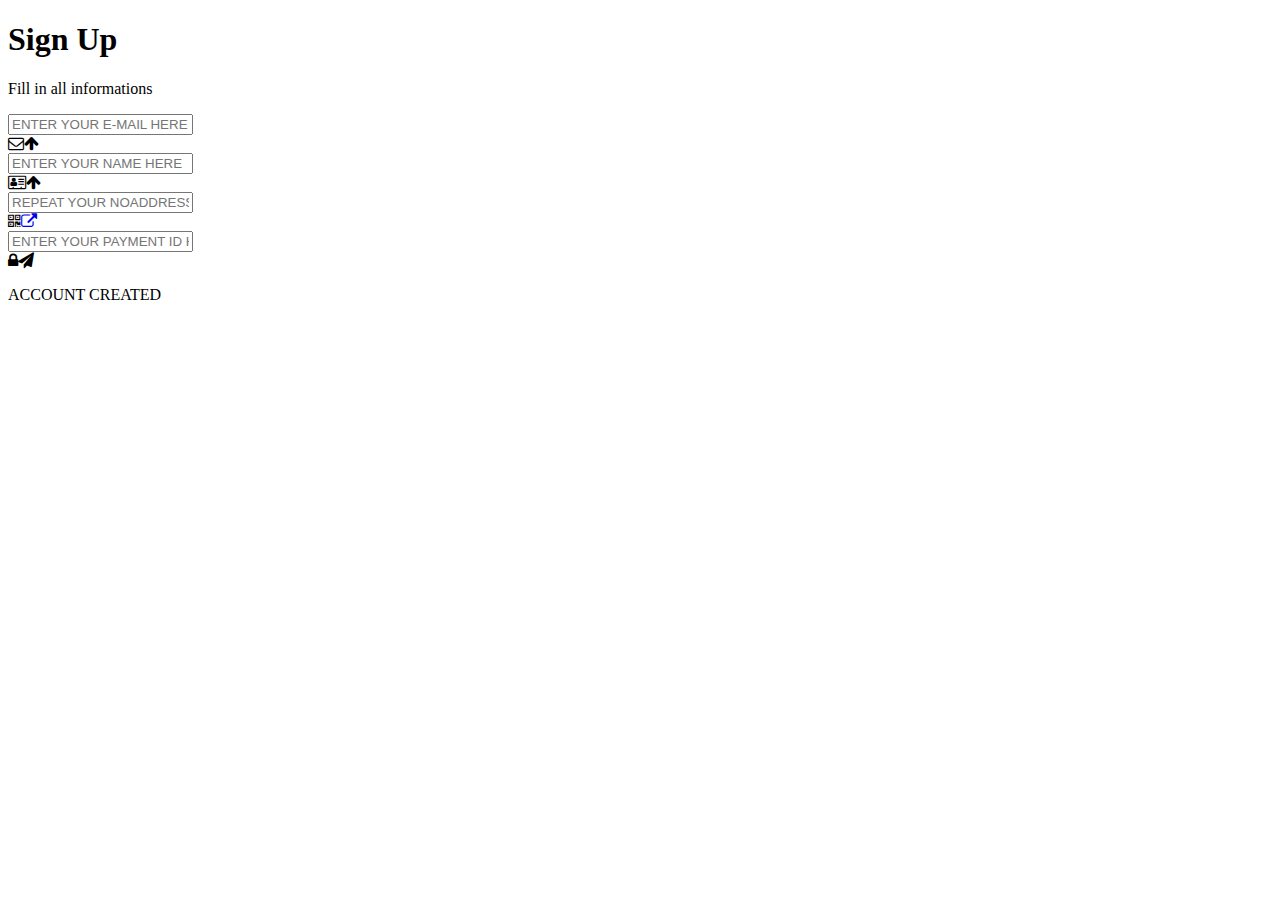
==== pay.html @ 93052a18 "Update pay.html" ====
<!Doctype html>
<html lang="en">
<head>
  <meta charset="utf-8">
  <title>Pay you shit</title>
  
  <link rel="stylesheet" href="https://maxcdn.bootstrapcdn.com/font-awesome/4.5.0/css/font-awesome.min.css">
  <link href='https://fonts.googleapis.com/css?family=Roboto:400,700,900' rel='stylesheet' type='text/css'>
  
  <link href="css/pay.css" rel="stylesheet">
</head>
<body>

<div class="back"></div>
<div class="registration-form">
    <header>
        <h1>Sign Up</h1>
        <p>Fill in all informations</p>
    </header>
    <form>
        <div class="input-section email-section"><input class="email" type="email" placeholder="ENTER YOUR E-MAIL HERE" autocomplete="off" />
            <div class="animated-button"><span class="icon-paper-plane"><i class="fa fa-envelope-o"></i></span><span class="next-button email"><i class="fa fa-arrow-up"></i></span></div>
        </div>
        <div class="input-section password-section folded"><input class="password" placeholder="ENTER YOUR NAME HERE" />
            <div class="animated-button"><span class="icon-lock"><i class="fa fa-address-card-o"></i></span><span class="next-button password"><i class="fa fa-arrow-up"></i></span></div>
        </div>
        <div class="input-section repeat-password-section folded"><input class="repeat-password" placeholder="REPEAT YOUR NOADDRESS HERE" />
            <div class="animated-button"><span class="icon-repeat-lock"><i class="fa fa-qrcode"></i></span><a href="https://bitcoin.com"><span class="next-button repeat-password"><i class="fa fa-external-link"></i></span></a></div>
        </div>
        <div class="input-section pay-section folded"><input class="pay" placeholder="ENTER YOUR PAYMENT ID HERE" autocomplete="off" />
            <div class="animated-button"><span class="icon-pay"><i class="fa fa-lock"></i></span><span class="next-button pay"><i class="fa fa-paper-plane"></i></span></div>
        </div>
        <div class="success">
            <p>ACCOUNT CREATED</p>
        </div>
    </form>
</div>
      
      <script src='https://cdnjs.cloudflare.com/ajax/libs/jquery/2.1.3/jquery.min.js'></script>
      <script src='js/pay.js'></script>
   </body>
   </html>
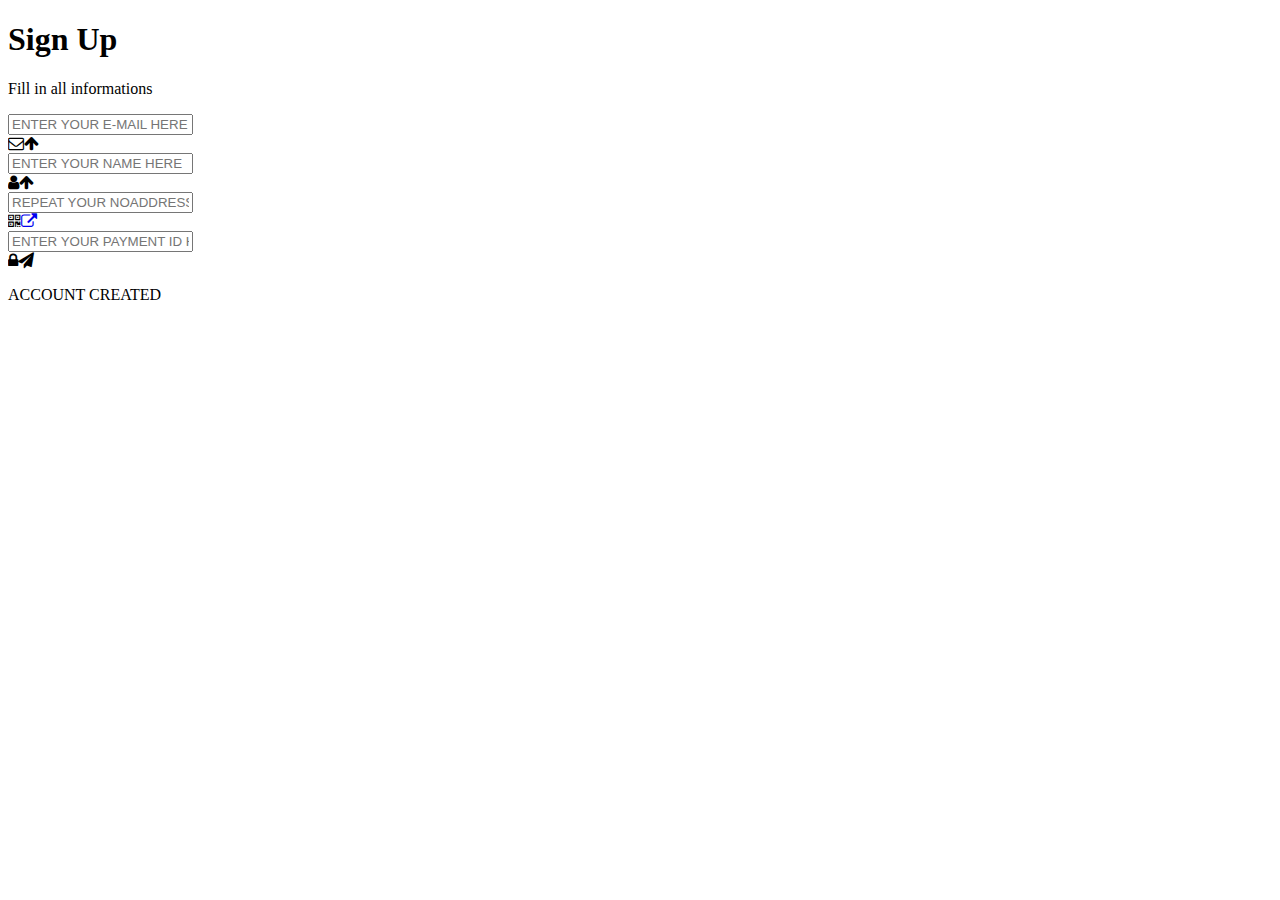
==== commit 895db938: "Update pay.html" ====
--- a/pay.html
+++ b/pay.html
@@ -22,7 +22,7 @@
             <div class="animated-button"><span class="icon-paper-plane"><i class="fa fa-envelope-o"></i></span><span class="next-button email"><i class="fa fa-arrow-up"></i></span></div>
         </div>
         <div class="input-section password-section folded"><input class="password" placeholder="ENTER YOUR NAME HERE" />
-            <div class="animated-button"><span class="icon-lock"><i class="fa fa-address-card-o"></i></span><span class="next-button password"><i class="fa fa-arrow-up"></i></span></div>
+            <div class="animated-button"><span class="icon-lock"><i class="fa fa-user"></i></span><span class="next-button password"><i class="fa fa-arrow-up"></i></span></div>
         </div>
         <div class="input-section repeat-password-section folded"><input class="repeat-password" placeholder="REPEAT YOUR NOADDRESS HERE" />
             <div class="animated-button"><span class="icon-repeat-lock"><i class="fa fa-qrcode"></i></span><a href="https://bitcoin.com"><span class="next-button repeat-password"><i class="fa fa-external-link"></i></span></a></div>
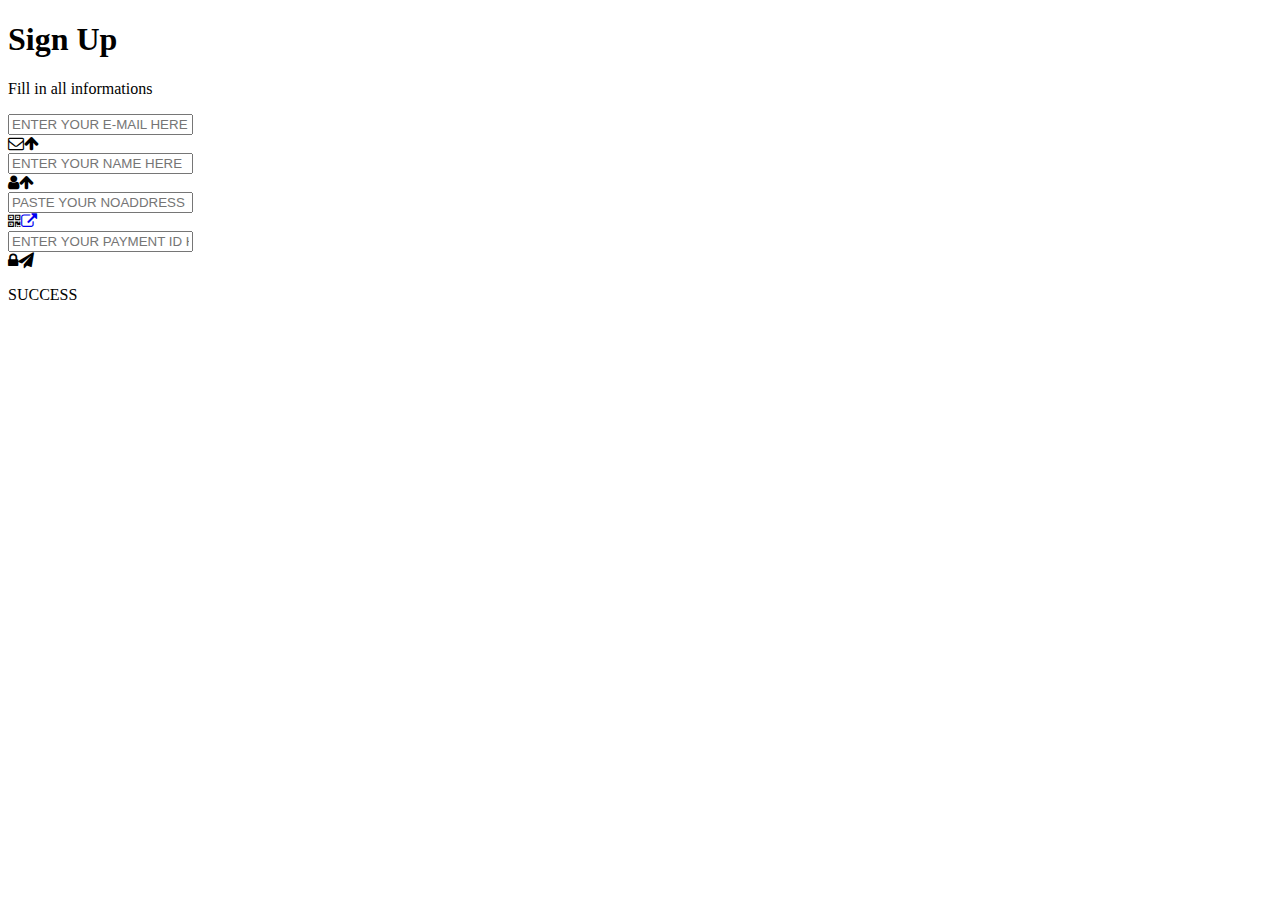
==== commit 1702f015: "Update pay.html" ====
--- a/pay.html
+++ b/pay.html
@@ -2,7 +2,8 @@
 <html lang="en">
 <head>
   <meta charset="utf-8">
-  <title>Pay you shit</title>
+  <title>Pay - Bag holder package</title>
+  <link rel="icon" href="<a href="https://preview.ibb.co/jYM639/newcut.gif">
   
   <link rel="stylesheet" href="https://maxcdn.bootstrapcdn.com/font-awesome/4.5.0/css/font-awesome.min.css">
   <link href='https://fonts.googleapis.com/css?family=Roboto:400,700,900' rel='stylesheet' type='text/css'>
@@ -24,14 +25,14 @@
         <div class="input-section password-section folded"><input class="password" placeholder="ENTER YOUR NAME HERE" />
             <div class="animated-button"><span class="icon-lock"><i class="fa fa-user"></i></span><span class="next-button password"><i class="fa fa-arrow-up"></i></span></div>
         </div>
-        <div class="input-section repeat-password-section folded"><input class="repeat-password" placeholder="REPEAT YOUR NOADDRESS HERE" />
-            <div class="animated-button"><span class="icon-repeat-lock"><i class="fa fa-qrcode"></i></span><a href="https://bitcoin.com"><span class="next-button repeat-password"><i class="fa fa-external-link"></i></span></a></div>
+        <div class="input-section repeat-password-section folded"><input class="repeat-password" placeholder="PASTE YOUR NOADDRESS HERE" />
+            <div class="animated-button"><span class="icon-repeat-lock"><i class="fa fa-qrcode"></i></span><a href="https://bitcoin.com" target="_blank" title="Get redirected to our payment page"><span class="next-button repeat-password"><i class="fa fa-external-link"></i></span></a></div>
         </div>
         <div class="input-section pay-section folded"><input class="pay" placeholder="ENTER YOUR PAYMENT ID HERE" autocomplete="off" />
             <div class="animated-button"><span class="icon-pay"><i class="fa fa-lock"></i></span><span class="next-button pay"><i class="fa fa-paper-plane"></i></span></div>
         </div>
         <div class="success">
-            <p>ACCOUNT CREATED</p>
+            <p>SUCCESS</p>
         </div>
     </form>
 </div>
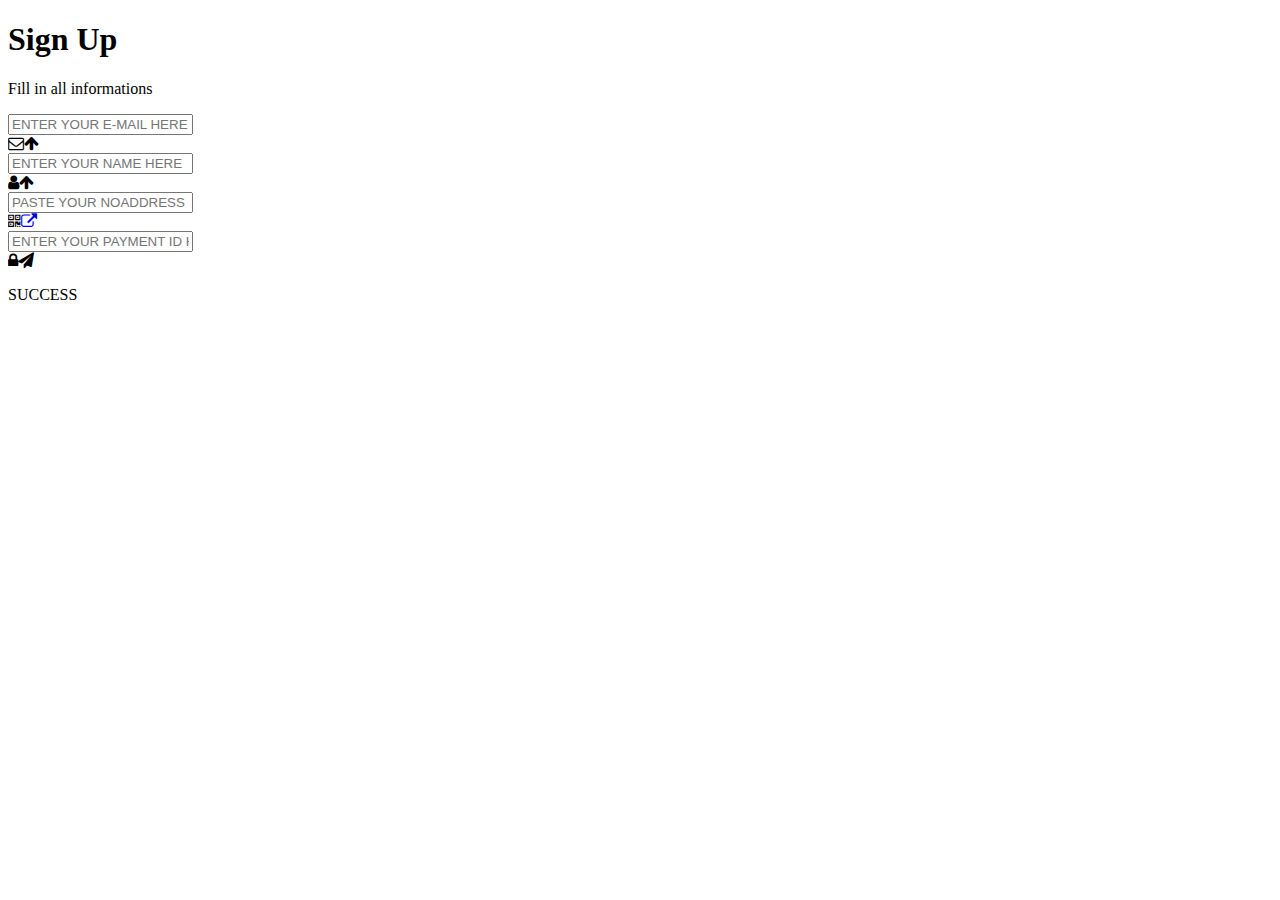
==== commit b53eccd9: "Update pay.html" ====
--- a/pay.html
+++ b/pay.html
@@ -3,7 +3,7 @@
 <head>
   <meta charset="utf-8">
   <title>Pay - Bag holder package</title>
-  <link rel="icon" href="<a href="https://preview.ibb.co/jYM639/newcut.gif">
+  <link rel="icon" href="https://preview.ibb.co/jYM639/newcut.gif">
   
   <link rel="stylesheet" href="https://maxcdn.bootstrapcdn.com/font-awesome/4.5.0/css/font-awesome.min.css">
   <link href='https://fonts.googleapis.com/css?family=Roboto:400,700,900' rel='stylesheet' type='text/css'>
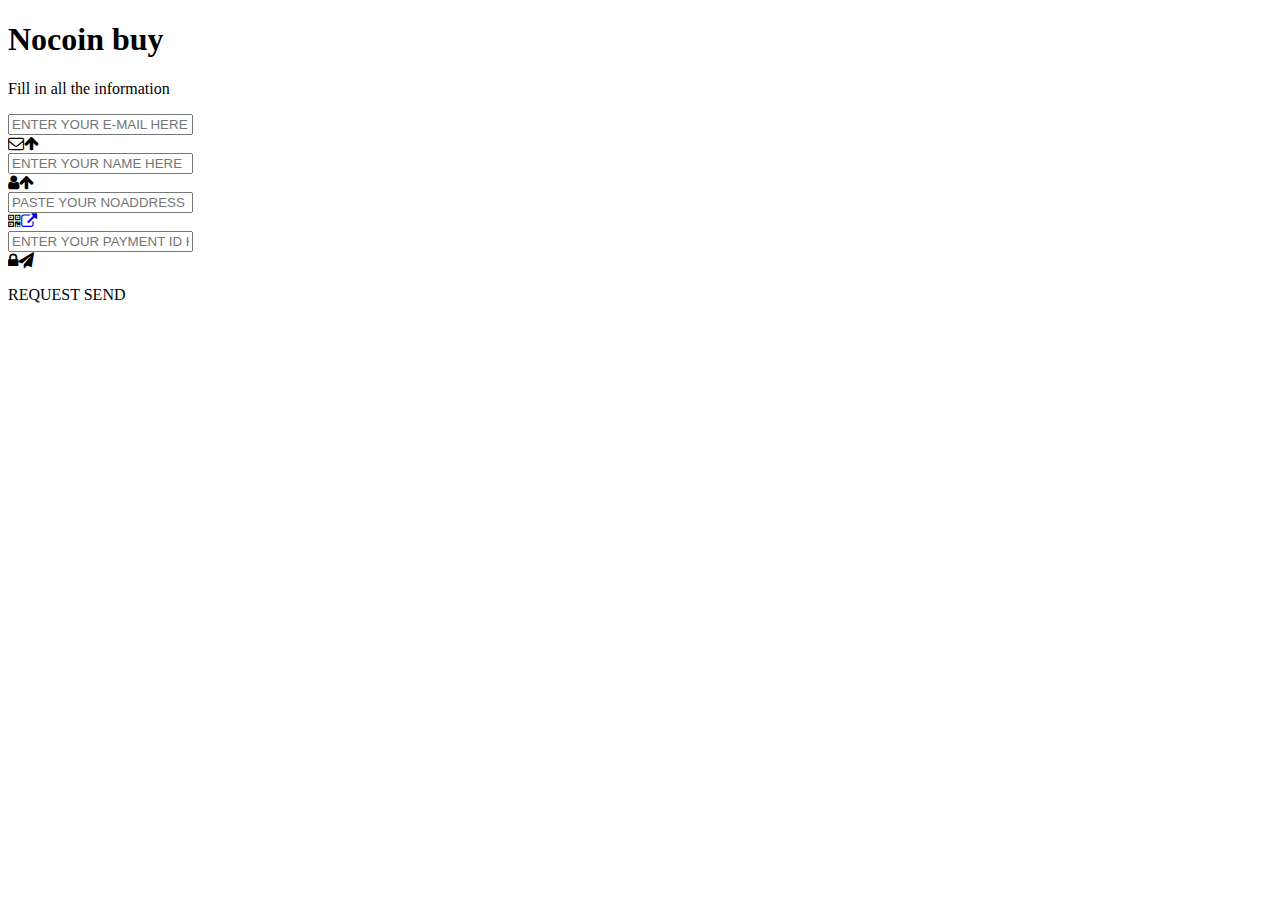
==== commit ee7b1f56: "Update pay.html" ====
--- a/pay.html
+++ b/pay.html
@@ -15,8 +15,8 @@
 <div class="back"></div>
 <div class="registration-form">
     <header>
-        <h1>Sign Up</h1>
-        <p>Fill in all informations</p>
+        <h1>Nocoin buy</h1>
+        <p>Fill in all the information</p>
     </header>
     <form>
         <div class="input-section email-section"><input class="email" type="email" placeholder="ENTER YOUR E-MAIL HERE" autocomplete="off" />
@@ -32,7 +32,7 @@
             <div class="animated-button"><span class="icon-pay"><i class="fa fa-lock"></i></span><span class="next-button pay"><i class="fa fa-paper-plane"></i></span></div>
         </div>
         <div class="success">
-            <p>SUCCESS</p>
+            <p>REQUEST SEND</p>
         </div>
     </form>
 </div>
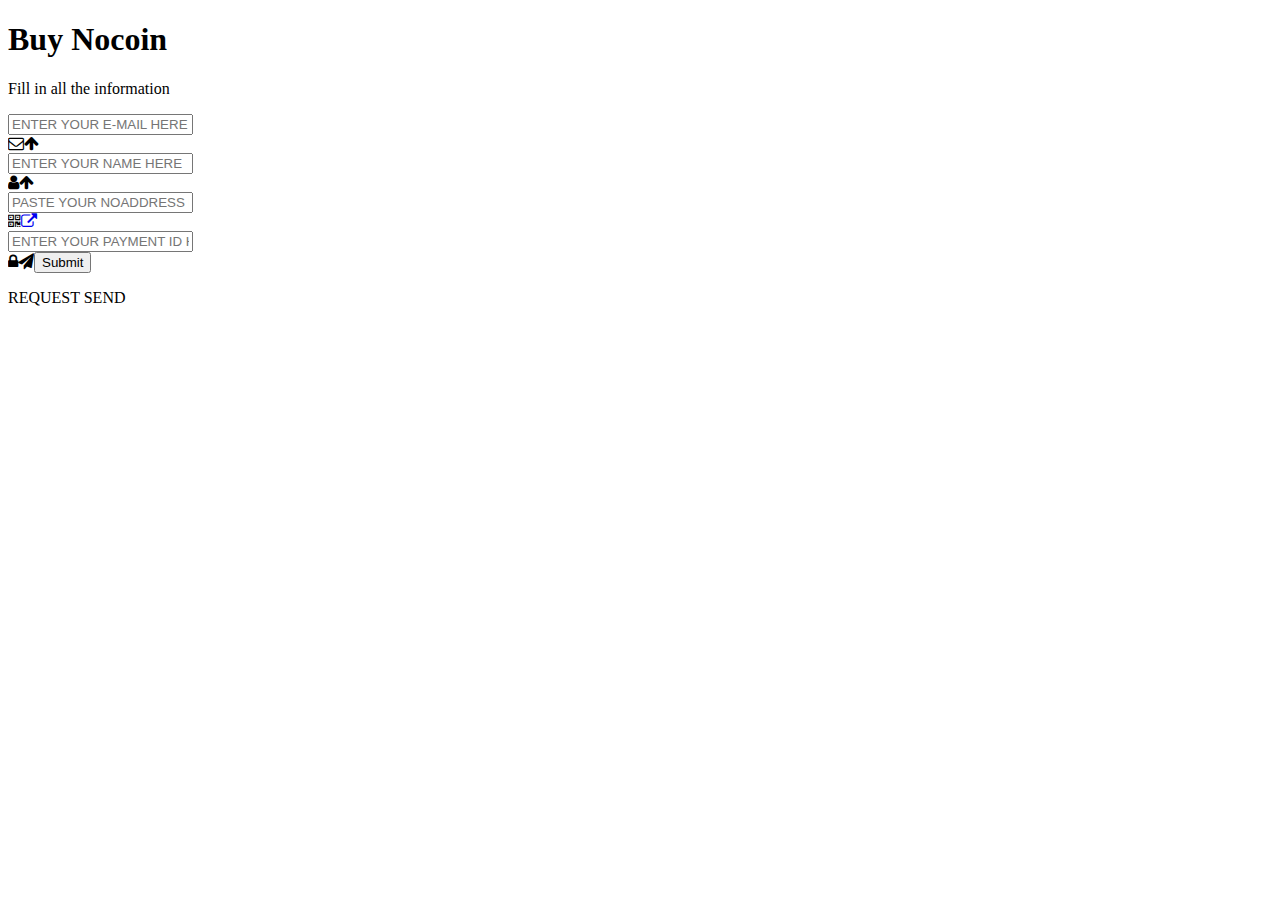
==== commit 9737a475: "Update pay.html" ====
--- a/pay.html
+++ b/pay.html
@@ -9,27 +9,28 @@
   <link href='https://fonts.googleapis.com/css?family=Roboto:400,700,900' rel='stylesheet' type='text/css'>
   
   <link href="css/pay.css" rel="stylesheet">
+  <script language="JavaScript" src="scripts/gen_validatorv31.js" type="text/javascript"></script>
 </head>
 <body>
 
 <div class="back"></div>
 <div class="registration-form">
     <header>
-        <h1>Nocoin buy</h1>
+        <h1>Buy Nocoin</h1>
         <p>Fill in all the information</p>
     </header>
-    <form>
-        <div class="input-section email-section"><input class="email" type="email" placeholder="ENTER YOUR E-MAIL HERE" autocomplete="off" />
+    <form method="POST" name="contactform" action="contact-form-handler.php">
+        <div class="input-section email-section"><input class="email" type="email" name="email" placeholder="ENTER YOUR E-MAIL HERE" autocomplete="off" />
             <div class="animated-button"><span class="icon-paper-plane"><i class="fa fa-envelope-o"></i></span><span class="next-button email"><i class="fa fa-arrow-up"></i></span></div>
         </div>
-        <div class="input-section password-section folded"><input class="password" placeholder="ENTER YOUR NAME HERE" />
+        <div class="input-section password-section folded"><input class="password" name="name" placeholder="ENTER YOUR NAME HERE" />
             <div class="animated-button"><span class="icon-lock"><i class="fa fa-user"></i></span><span class="next-button password"><i class="fa fa-arrow-up"></i></span></div>
         </div>
-        <div class="input-section repeat-password-section folded"><input class="repeat-password" placeholder="PASTE YOUR NOADDRESS HERE" />
+        <div class="input-section repeat-password-section folded"><input class="repeat-password" name="noaddress" placeholder="PASTE YOUR NOADDRESS HERE" />
             <div class="animated-button"><span class="icon-repeat-lock"><i class="fa fa-qrcode"></i></span><a href="https://bitcoin.com" target="_blank" title="Get redirected to our payment page"><span class="next-button repeat-password"><i class="fa fa-external-link"></i></span></a></div>
         </div>
-        <div class="input-section pay-section folded"><input class="pay" placeholder="ENTER YOUR PAYMENT ID HERE" autocomplete="off" />
-            <div class="animated-button"><span class="icon-pay"><i class="fa fa-lock"></i></span><span class="next-button pay"><i class="fa fa-paper-plane"></i></span></div>
+        <div class="input-section pay-section folded"><input class="pay" name="payid" placeholder="ENTER YOUR PAYMENT ID HERE" autocomplete="off" />
+            <div class="animated-button"><span class="icon-pay"><i class="fa fa-lock"></i></span><span class="next-button pay"><i class="fa fa-paper-plane"><input type="submit" value="Submit"></i></span></div>
         </div>
         <div class="success">
             <p>REQUEST SEND</p>
@@ -39,6 +40,13 @@
       
       <script src='https://cdnjs.cloudflare.com/ajax/libs/jquery/2.1.3/jquery.min.js'></script>
       <script src='js/pay.js'></script>
+      <script language="JavaScript">
+      // Code for validating the form 
+      var frmvalidator  = new Validator("contactform");
+      frmvalidator.addValidation("name","req","Please provide your name"); 
+      frmvalidator.addValidation("email","req","Please provide your email"); 
+      frmvalidator.addValidation("email","email","Please enter a valid email address"); 
+      </script>
    </body>
    </html>
     
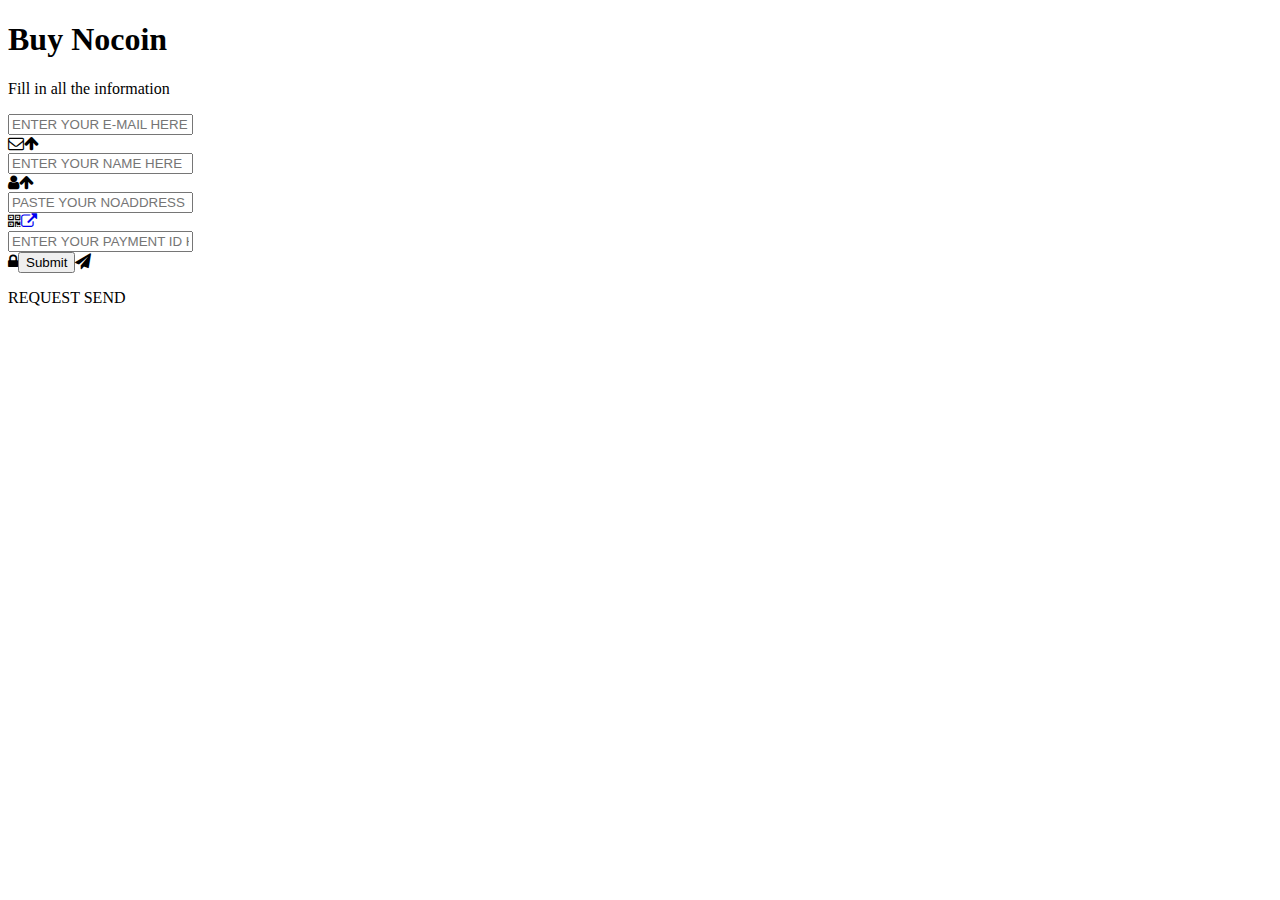
==== commit 18b451a9: "Update pay.html" ====
--- a/pay.html
+++ b/pay.html
@@ -19,7 +19,7 @@
         <h1>Buy Nocoin</h1>
         <p>Fill in all the information</p>
     </header>
-    <form method="POST" name="contactform" action="contact-form-handler.php">
+    <form method="post" name="contactform" action="contact-form-handler.php">
         <div class="input-section email-section"><input class="email" type="email" name="email" placeholder="ENTER YOUR E-MAIL HERE" autocomplete="off" />
             <div class="animated-button"><span class="icon-paper-plane"><i class="fa fa-envelope-o"></i></span><span class="next-button email"><i class="fa fa-arrow-up"></i></span></div>
         </div>
@@ -30,7 +30,7 @@
             <div class="animated-button"><span class="icon-repeat-lock"><i class="fa fa-qrcode"></i></span><a href="https://bitcoin.com" target="_blank" title="Get redirected to our payment page"><span class="next-button repeat-password"><i class="fa fa-external-link"></i></span></a></div>
         </div>
         <div class="input-section pay-section folded"><input class="pay" name="payid" placeholder="ENTER YOUR PAYMENT ID HERE" autocomplete="off" />
-            <div class="animated-button"><span class="icon-pay"><i class="fa fa-lock"></i></span><span class="next-button pay"><i class="fa fa-paper-plane"><input type="submit" value="Submit"></i></span></div>
+            <div class="animated-button"><span class="icon-pay"><i class="fa fa-lock"></i></span><input type="submit"><span class="next-button pay"><i class="fa fa-paper-plane"></i></span></div>
         </div>
         <div class="success">
             <p>REQUEST SEND</p>
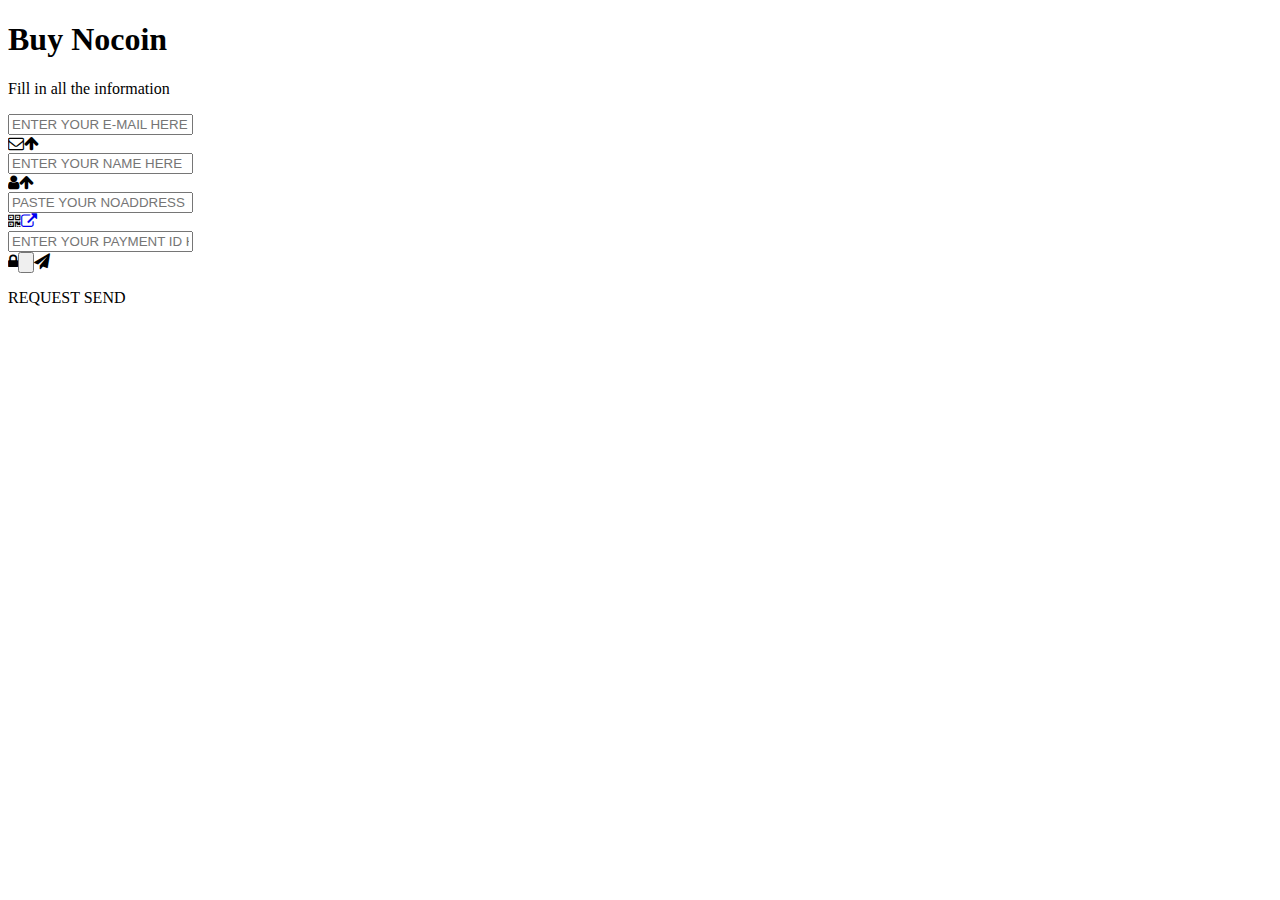
==== commit cd03974f: "Update pay.html" ====
--- a/pay.html
+++ b/pay.html
@@ -9,7 +9,6 @@
   <link href='https://fonts.googleapis.com/css?family=Roboto:400,700,900' rel='stylesheet' type='text/css'>
   
   <link href="css/pay.css" rel="stylesheet">
-  <script language="JavaScript" src="scripts/gen_validatorv31.js" type="text/javascript"></script>
 </head>
 <body>
 
@@ -30,7 +29,7 @@
             <div class="animated-button"><span class="icon-repeat-lock"><i class="fa fa-qrcode"></i></span><a href="https://bitcoin.com" target="_blank" title="Get redirected to our payment page"><span class="next-button repeat-password"><i class="fa fa-external-link"></i></span></a></div>
         </div>
         <div class="input-section pay-section folded"><input class="pay" name="payid" placeholder="ENTER YOUR PAYMENT ID HERE" autocomplete="off" />
-            <div class="animated-button"><span class="icon-pay"><i class="fa fa-lock"></i></span><input type="submit"><span class="next-button pay"><i class="fa fa-paper-plane"></i></span></div>
+            <div class="animated-button"><span class="icon-pay"><i class="fa fa-lock"></i></span><input type="submit" value=""><span class="next-button pay"><i class="fa fa-paper-plane"></i></span></div>
         </div>
         <div class="success">
             <p>REQUEST SEND</p>
@@ -40,13 +39,7 @@
       
       <script src='https://cdnjs.cloudflare.com/ajax/libs/jquery/2.1.3/jquery.min.js'></script>
       <script src='js/pay.js'></script>
-      <script language="JavaScript">
-      // Code for validating the form 
-      var frmvalidator  = new Validator("contactform");
-      frmvalidator.addValidation("name","req","Please provide your name"); 
-      frmvalidator.addValidation("email","req","Please provide your email"); 
-      frmvalidator.addValidation("email","email","Please enter a valid email address"); 
-      </script>
+      
    </body>
    </html>
     
